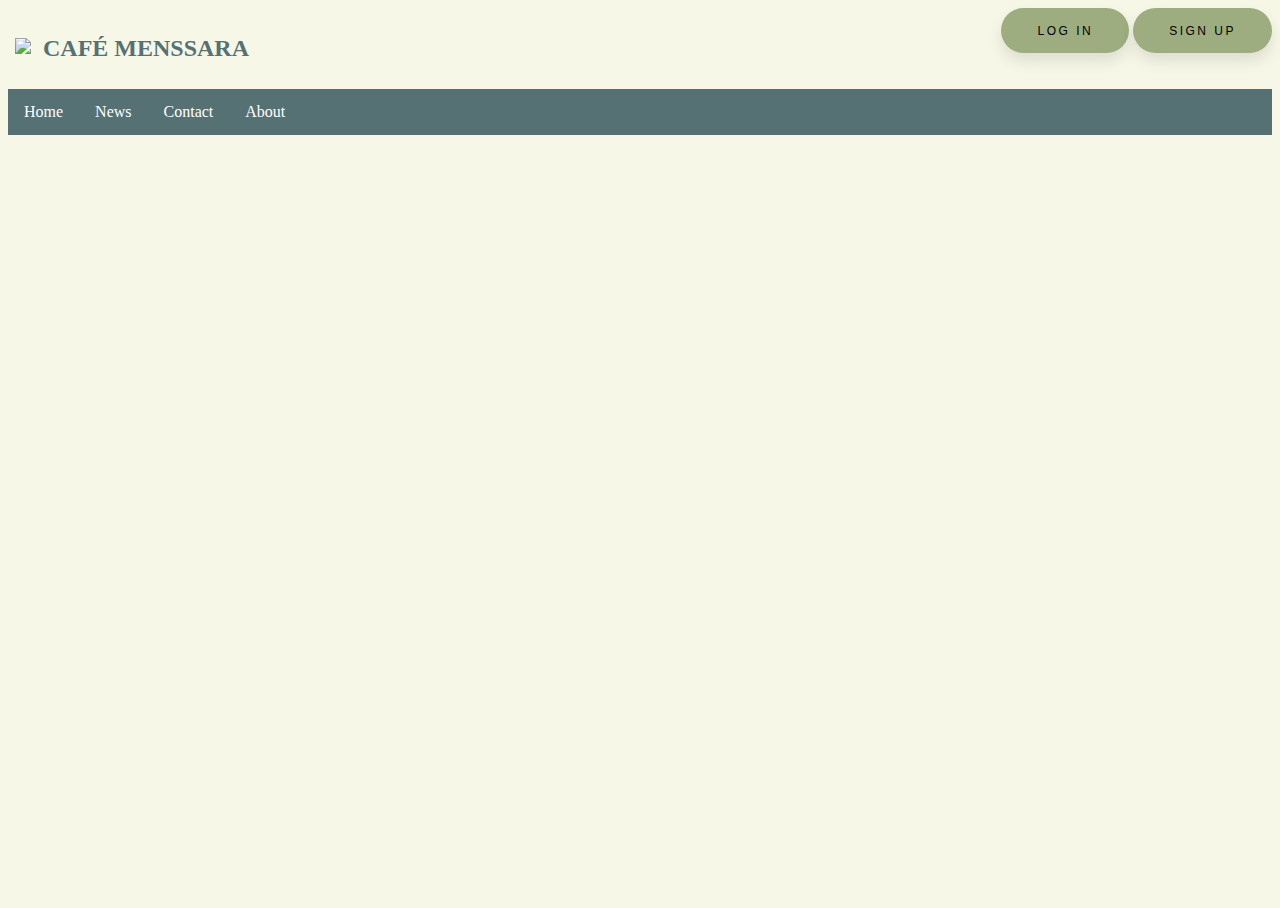
==== M07 Desenvolupament d’interfícies/index.html @ 7f486f39 "Add files via upload" ====
<!DOCTYPE html>
<html lang="es">
<head>
    <meta charset="UTF-8">
    <meta http-equiv="X-UA-Compatible" content="IE=edge">
    <meta name="viewport" content="width=device-width, initial-scale=1.0">
    <link rel="stylesheet" href="styles.css" />
    <title>Document</title>
</head>
<body>
    <header>
        <div class="nombre_tienda">
            <div class="form">
                <button href="login.html" class="form-btn">Log In</button>
                <button href="signup.html" class="form-btn">Sign Up</button>
            </div>
            <div>
                <table cellpadding="5">
                    <tbody>
                        <tr>
                            <td>
                                <img src="logo.png" href="home.html"/>
                            </td>
                            <td class="slogan">
                                <h2>CAFÉ MENSSARA</h2>
                            </td>
                        </tr>
                    </tbody>
                </table>
            </div>
            <ul>
                <li><a class="active" href="#home">Home</a></li>
                <li><a href="#news">News</a></li>
                <li><a href="#contact">Contact</a></li>
                <li><a href="#about">About</a></li>
            </ul>
          
    </header>
</body>
</html>
---- M07 Desenvolupament d’interfícies/styles.css ----
html,body{
    background-size: auto;
    height: 100%;
    font-family: 'Candara';
    background-color: #F7F7E8;
    color: #557174;
}
ul {
    list-style-type: none;
    margin: 0;
    padding: 0;
    overflow: hidden;
    background-color: #557174;
}
  
li {
    float: left;
}
  
li a {
    display: block;
    color: white;
    text-align: center;
    padding: 14px 16px;
    text-decoration: none;
}
  
li a:hover {
    background-color: #7a8764;
}

.form-btn{
    padding: 1.3em 3em;
    font-size: 12px;
    text-transform: uppercase;
    letter-spacing: 2.5px;
    font-weight: 500;
    color: #000;
    background-color: #9DAD7F;
    border: none;
    border-radius: 45px;
    box-shadow: 0px 8px 15px rgba(0, 0, 0, 0.1);
    transition: all 0.3s ease 0s;
    cursor: pointer;
    outline: none;
}

button:hover {
    background-color: #9DAD7F;
    box-shadow: 0px 15px 20px #7a8764;
    color: #fff;
    transform: translateY(-7px);
}
  
button:active {
    transform: translateY(-1px);
}

.form{
    float: right;
}
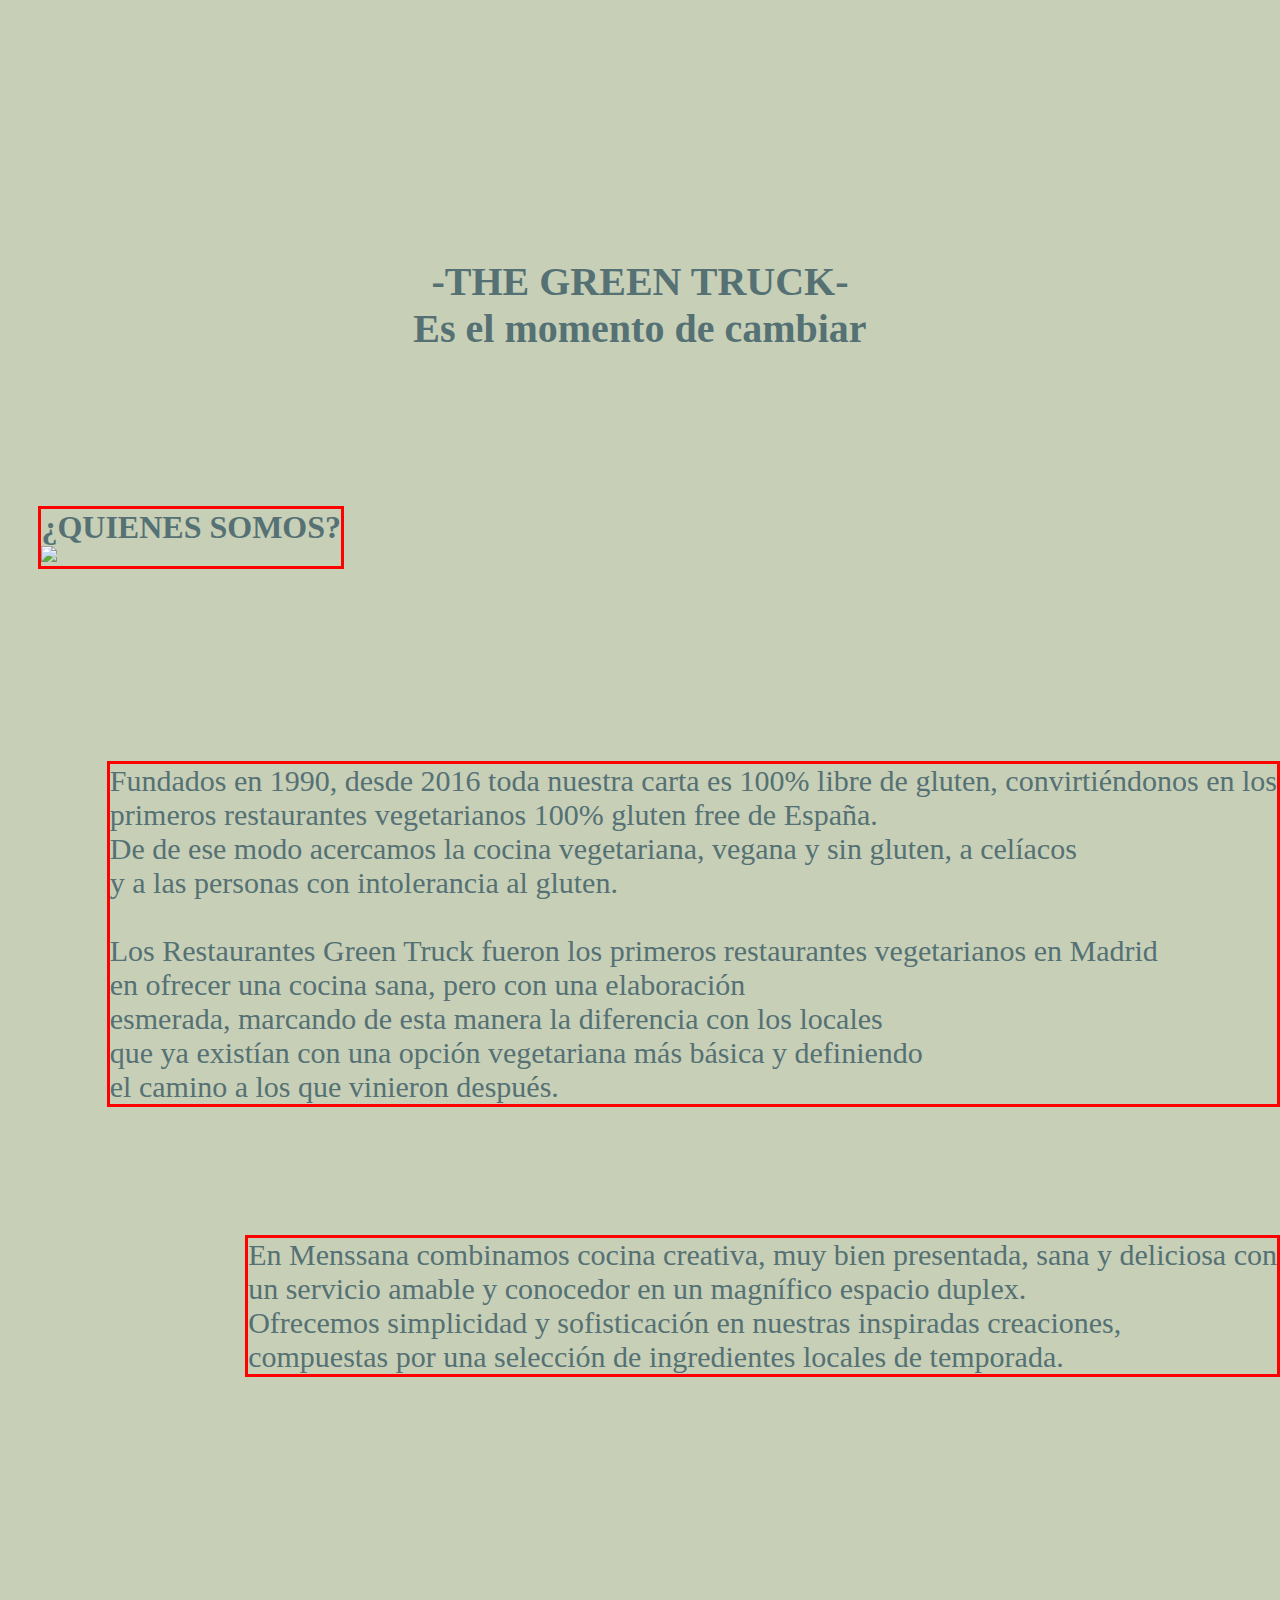
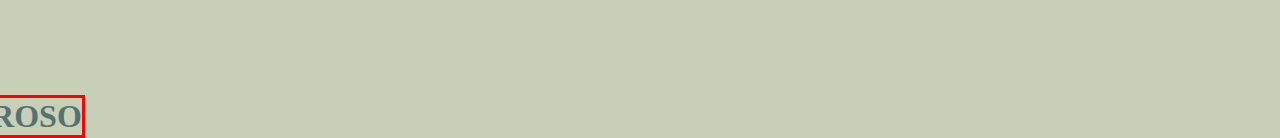
==== commit f82ae6f3: "Add files via upload" ====
--- a/M07 Desenvolupament d’interfícies/index.html
+++ b/M07 Desenvolupament d’interfícies/index.html
@@ -4,37 +4,46 @@
     <meta charset="UTF-8">
     <meta http-equiv="X-UA-Compatible" content="IE=edge">
     <meta name="viewport" content="width=device-width, initial-scale=1.0">
+    <link rel="icon" type="image/x-icon" href="/images/logo_sin_fondo.png">
     <link rel="stylesheet" href="styles.css" />
-    <title>Document</title>
+    <title>GT</title>
 </head>
 <body>
     <header>
-        <div class="nombre_tienda">
-            <div class="form">
-                <button href="login.html" class="form-btn">Log In</button>
-                <button href="signup.html" class="form-btn">Sign Up</button>
+        <div class="contenedor"></div> 
+            <div class="title">
+                <p>-THE GREEN TRUCK-</p>
+                <p>Es el momento de cambiar</p>
             </div>
-            <div>
-                <table cellpadding="5">
-                    <tbody>
-                        <tr>
-                            <td>
-                                <img src="logo.png" href="home.html"/>
-                            </td>
-                            <td class="slogan">
-                                <h2>CAFÉ MENSSARA</h2>
-                            </td>
-                        </tr>
-                    </tbody>
-                </table>
-            </div>
-            <ul>
-                <li><a class="active" href="#home">Home</a></li>
-                <li><a href="#news">News</a></li>
-                <li><a href="#contact">Contact</a></li>
-                <li><a href="#about">About</a></li>
-            </ul>
-          
     </header>
+    <div class="quienes_somos">
+        <h1>¿QUIENES SOMOS?</h1>
+        <div class="logo">
+            <img src="/images/logo_sin_fondo.png" >
+        </div>
+    </div>
+    <div class="texto_logo">
+        <p >Fundados en 1990, desde 2016 toda nuestra carta es 100% libre de gluten,
+            convirtiéndonos en los <br> primeros restaurantes vegetarianos 100% gluten free de España. <br>
+            De de ese modo acercamos la cocina vegetariana, 
+            vegana y sin gluten, a celíacos <br> y a las personas con intolerancia al gluten.
+        </p>
+        <br>
+        <p>
+            Los Restaurantes Green Truck fueron los primeros restaurantes vegetarianos en Madrid 
+            <br> en ofrecer una cocina sana, pero con una elaboración <br> esmerada, marcando de 
+            esta manera la diferencia con los locales <br> que ya existían con una opción vegetariana más básica 
+            y definiendo <br> el camino a los que vinieron después.
+        </p>
+    </div>
+    <div class="title2">
+        <h1>SANO, FRESCO Y SABROSO</h1>
+    </div>
+    <div class="sano_sabroso">
+        <p>
+            En Menssana combinamos cocina creativa, muy bien presentada, sana y deliciosa con <br> un servicio amable y conocedor en un magnífico espacio duplex. 
+            <br> Ofrecemos simplicidad y sofisticación en nuestras inspiradas creaciones, <br> compuestas por una selección de ingredientes locales de temporada.
+        </p>
+    </div>
 </body>
 </html>--- a/M07 Desenvolupament d’interfícies/styles.css
+++ b/M07 Desenvolupament d’interfícies/styles.css
@@ -1,61 +1,63 @@
+*{
+    margin: 0%;
+    padding: 0%;
+}
+
 html,body{
     background-size: auto;
     height: 100%;
     font-family: 'Candara';
-    background-color: #F7F7E8;
+    background-color: #C7CFB7;
     color: #557174;
 }
-ul {
-    list-style-type: none;
-    margin: 0;
-    padding: 0;
-    overflow: hidden;
-    background-color: #557174;
+
+.title {
+    margin: auto;
+    margin-top: -15%;
+    text-align: center;
+    font-size: 250%;
+    font-weight: bold;
 }
-  
-li {
+
+.contenedor{
+    display: flex;
+    background-image: url(/images/frutas_principal.png);
+    background-size: cover;
+    height: 50vh;
+    opacity: 0.2;
+}
+
+.quienes_somos{
+    margin-top: 12%;
+    margin-left: 3%;
+    border: solid red;
     float: left;
 }
-  
-li a {
-    display: block;
-    color: white;
-    text-align: center;
-    padding: 14px 16px;
-    text-decoration: none;
-}
-  
-li a:hover {
-    background-color: #7a8764;
+
+h1{ 
+    color: #557174;
 }
 
-.form-btn{
-    padding: 1.3em 3em;
-    font-size: 12px;
-    text-transform: uppercase;
-    letter-spacing: 2.5px;
-    font-weight: 500;
-    color: #000;
-    background-color: #9DAD7F;
-    border: none;
-    border-radius: 45px;
-    box-shadow: 0px 8px 15px rgba(0, 0, 0, 0.1);
-    transition: all 0.3s ease 0s;
-    cursor: pointer;
-    outline: none;
+.texto_logo{
+    margin-top: 15%;
+    margin-left: 3%;
+    border: solid red;
+    float: right;
+    font-size: 30px;
 }
 
-button:hover {
-    background-color: #9DAD7F;
-    box-shadow: 0px 15px 20px #7a8764;
-    color: #fff;
-    transform: translateY(-7px);
-}
-  
-button:active {
-    transform: translateY(-1px);
+.sano_sabroso{
+    margin-top: 10%;
+    margin-left: -27%;
+    border: solid red;
+    float: right;
+    font-size: 30px;
 }
 
-.form{
-    float: right;
-}+.title2{
+    margin-top: 46%;
+    margin-left: -27%;
+    border: solid red;
+    float: left;
+}
+
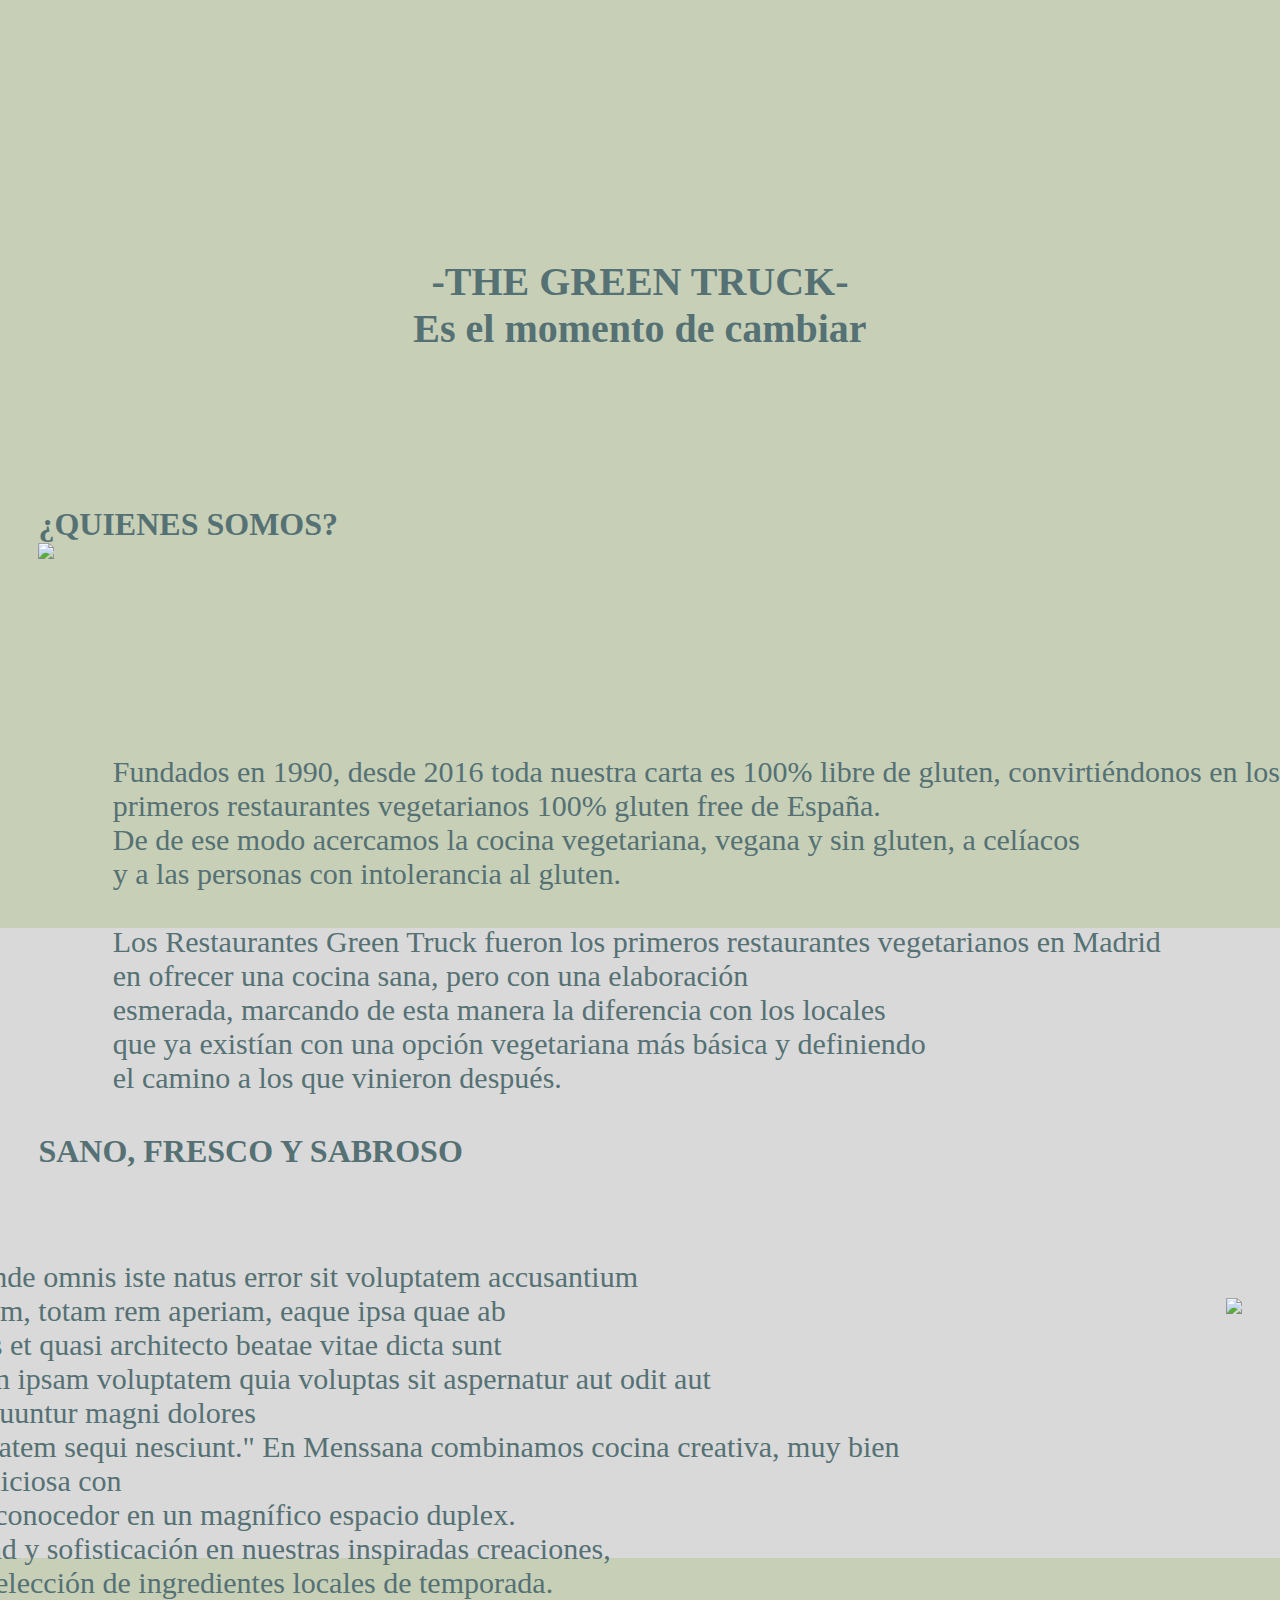
==== commit d4206a5f: "Add files via upload" ====
--- a/M07 Desenvolupament d’interfícies/index.html
+++ b/M07 Desenvolupament d’interfícies/index.html
@@ -8,7 +8,7 @@
     <link rel="stylesheet" href="styles.css" />
     <title>GT</title>
 </head>
-<body>
+<body class="fondo_index">
     <header>
         <div class="contenedor"></div> 
             <div class="title">
@@ -16,34 +16,43 @@
                 <p>Es el momento de cambiar</p>
             </div>
     </header>
-    <div class="quienes_somos">
-        <h1>¿QUIENES SOMOS?</h1>
-        <div class="logo">
-            <img src="/images/logo_sin_fondo.png" >
+    <div>
+        <div class="quienes_somos">
+            <h1>¿QUIENES SOMOS?</h1>
+            <div class="logo">
+                <img src="/images/logo_sin_fondo.png" >
+            </div>
+        </div>
+        <div class="texto_logo">
+            <p >Fundados en 1990, desde 2016 toda nuestra carta es 100% libre de gluten,
+                convirtiéndonos en los <br> primeros restaurantes vegetarianos 100% gluten free de España. <br>
+                De de ese modo acercamos la cocina vegetariana, 
+                vegana y sin gluten, a celíacos <br> y a las personas con intolerancia al gluten.
+            </p>
+            <br>
+            <p>
+                Los Restaurantes Green Truck fueron los primeros restaurantes vegetarianos en Madrid 
+                <br> en ofrecer una cocina sana, pero con una elaboración <br> esmerada, marcando de 
+                esta manera la diferencia con los locales <br> que ya existían con una opción vegetariana más básica 
+                y definiendo <br> el camino a los que vinieron después.
+            </p>
         </div>
     </div>
-    <div class="texto_logo">
-        <p >Fundados en 1990, desde 2016 toda nuestra carta es 100% libre de gluten,
-            convirtiéndonos en los <br> primeros restaurantes vegetarianos 100% gluten free de España. <br>
-            De de ese modo acercamos la cocina vegetariana, 
-            vegana y sin gluten, a celíacos <br> y a las personas con intolerancia al gluten.
-        </p>
-        <br>
-        <p>
-            Los Restaurantes Green Truck fueron los primeros restaurantes vegetarianos en Madrid 
-            <br> en ofrecer una cocina sana, pero con una elaboración <br> esmerada, marcando de 
-            esta manera la diferencia con los locales <br> que ya existían con una opción vegetariana más básica 
-            y definiendo <br> el camino a los que vinieron después.
-        </p>
+    <div class="background_white">
+        <div class="title2">
+            <h1>SANO, FRESCO Y SABROSO</h1>
+        </div>
+        <div class="sano_sabroso">
+            <p>
+                "Sed ut perspiciatis unde omnis iste natus error sit voluptatem accusantium  <br> doloremque laudantium, totam rem aperiam, eaque ipsa quae ab <br> illo inventore 
+                veritatis et quasi architecto beatae vitae dicta sunt <br> explicabo. Nemo enim ipsam voluptatem quia voluptas sit aspernatur aut odit aut <br> fugit, sed quia 
+                consequuntur magni dolores <br> eos qui ratione voluptatem sequi nesciunt."
+                En Menssana combinamos cocina creativa, muy bien  <br> presentada, sana y deliciosa con <br> un servicio amable y conocedor en un magnífico espacio duplex. 
+                <br> Ofrecemos simplicidad y sofisticación en nuestras inspiradas creaciones, <br> compuestas por una selección de ingredientes locales de temporada.
+            </p>
+        </div>
+        <img class="ensalada "src="/images/ensalada.png" >
     </div>
-    <div class="title2">
-        <h1>SANO, FRESCO Y SABROSO</h1>
-    </div>
-    <div class="sano_sabroso">
-        <p>
-            En Menssana combinamos cocina creativa, muy bien presentada, sana y deliciosa con <br> un servicio amable y conocedor en un magnífico espacio duplex. 
-            <br> Ofrecemos simplicidad y sofisticación en nuestras inspiradas creaciones, <br> compuestas por una selección de ingredientes locales de temporada.
-        </p>
-    </div>
+    
 </body>
 </html>--- a/M07 Desenvolupament d’interfícies/styles.css
+++ b/M07 Desenvolupament d’interfícies/styles.css
@@ -1,14 +1,17 @@
 *{
     margin: 0%;
     padding: 0%;
+    font-family: 'Candara';
 }
 
 html,body{
     background-size: auto;
     height: 100%;
-    font-family: 'Candara';
+    color: #557174;
+}
+
+.fondo_index{
     background-color: #C7CFB7;
-    color: #557174;
 }
 
 .title {
@@ -16,6 +19,14 @@
     margin-top: -15%;
     text-align: center;
     font-size: 250%;
+    font-weight: bold;
+}
+
+.carta{
+    margin: auto;
+    margin-top: -4.5%;
+    text-align: center;
+    font-size: 200%;
     font-weight: bold;
 }
 
@@ -27,10 +38,17 @@
     opacity: 0.2;
 }
 
+.contenedor_carta{
+    display: flex;
+    background-image: url(/images/frutas_principal.png);
+    background-size: cover;
+    height: 15vh;
+    opacity: 0.2;
+}
+
 .quienes_somos{
     margin-top: 12%;
     margin-left: 3%;
-    border: solid red;
     float: left;
 }
 
@@ -41,23 +59,157 @@
 .texto_logo{
     margin-top: 15%;
     margin-left: 3%;
-    border: solid red;
     float: right;
     font-size: 30px;
 }
 
 .sano_sabroso{
+    margin-top: 7%;
+    margin-left: -20.5%;
+    float: left;
+    font-size: 30px;
+}
+
+.title2{
+    margin-top: 3%;
+    margin-left: 3%;
+    float: left;
+}
+
+.ensalada {
     margin-top: 10%;
-    margin-left: -27%;
-    border: solid red;
+    margin-right: 3%;
     float: right;
-    font-size: 30px;
-}
-
-.title2{
-    margin-top: 46%;
-    margin-left: -27%;
-    border: solid red;
-    float: left;
-}
-
+    size: 25%;
+    max-width: 25%;
+    max-height: 50%;
+}
+
+.background_white{
+    margin-top: auto;
+    margin-top: 45%;
+    background-size: cover;
+    height: 70vh;
+    background-color: #D9D9D9;
+}
+
+.nuestra_carta{
+    display: flex;
+    margin: auto;
+    margin-top: 2.4%;
+    background-color: #C7CFB7;
+    background-size: cover;
+    height: 10vh;
+}
+
+.nuestra_carta_fondo{
+    background-color: #D9D9D9;
+}
+
+.nuestra_carta_titulo{
+    margin: auto;
+    margin-top: 0.5%;
+    text-align: center;
+    font-size: 220%;
+    font-weight: bold;
+}
+
+.subtitulo_carta{
+    margin: auto;
+    margin-top: 0.5%;
+    text-align: center;
+    font-size: 75%;
+}
+
+.ensalada_carta{
+    background-color: #B8D283;
+    height: 45vh;
+    width: 30vh;
+    margin-top: 5%;
+    margin-left: 10%;
+}
+
+.fotos_carta{
+    border-radius: 20%;
+    height: 57%;
+    width: 84%;
+    margin-top: 10%;
+    margin-left: 8%;
+}
+
+.cartas_titulo{
+    color: #557174;
+    font-weight: bold;
+    font-size: 200%;
+    text-align: center;
+    margin-top: 10%;
+}
+
+.pizza_carta{
+    background-color: #B8D283;
+    float: right;
+    height: 45vh;
+    width: 30vh;
+    margin-top: auto;
+    margin-top: -16.5% !important;
+    margin-right: 45% !important;
+}
+
+.poke_bowls{
+    background-color: #B8D283;
+    float: left;
+    height: 45vh;
+    width: 30vh;
+    margin-top: auto;
+    margin-top: -16.5% !important;
+    margin-left: 72% !important;
+}
+
+.flip-card {
+    background-color: transparent;
+    width: 300px;
+    height: 300px;
+    perspective: 1000px;
+    margin-top: 5%;
+    margin-left: 10%;
+}
+  
+.flip-card-inner {
+    position: relative;
+    width: 100%;
+    height: 100%;
+    text-align: center;
+    transition: transform 0.6s;
+    transform-style: preserve-3d;
+    box-shadow: 0 4px 8px 0 rgba(0,0,0,0.2);
+}
+  
+.flip-card:hover .flip-card-inner {
+    transform: rotateY(180deg);
+}
+  
+.flip-card-front, .flip-card-back {
+    position: absolute;
+    width: 100%;
+    height: 100%;
+    -webkit-backface-visibility: hidden;
+    backface-visibility: hidden;
+}
+  
+.flip-card-front {
+    background-color: #bbb;
+    color: black;
+}
+  
+.flip-card-back {
+    background-color: #B8D283;
+    color: white;
+    transform: rotateY(180deg);
+}
+
+.text_in_cards{
+    font-size: 20px;
+    margin-left: 5%;
+    margin-right: 5%;
+    justify-content: left;
+}